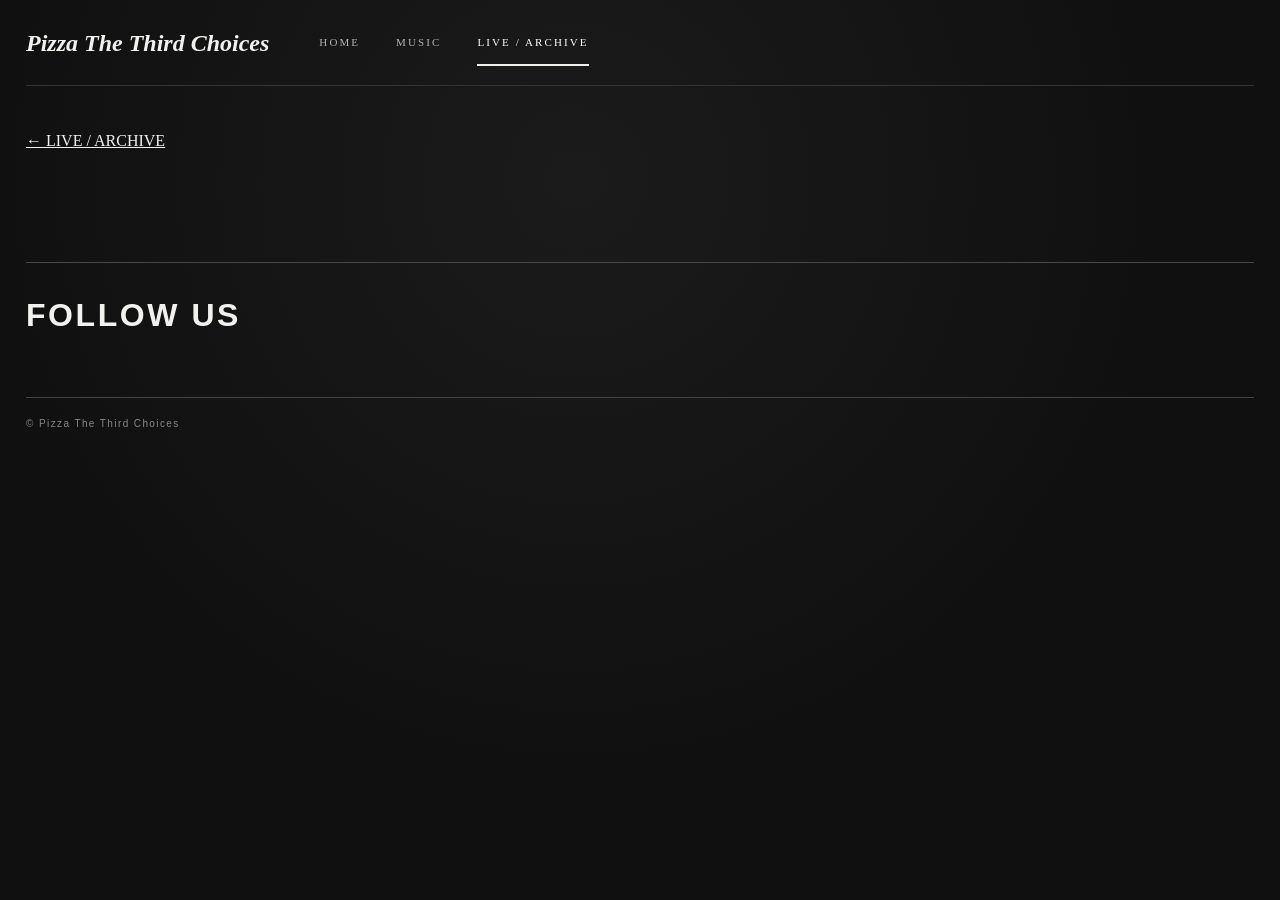
==== event.html @ 2cea5db8 "Add files via upload" ====
<!doctype html><html lang="ja"><head><meta charset="utf-8"><meta name="viewport" content="width=device-width,initial-scale=1"><title>LIVE DETAIL | Pizza The Third Choices</title><link rel="stylesheet" href="style.css"></head><body><div class="site-shell"><nav class="top-nav"><a class="wordmark" href="index.html">Pizza The Third Choices</a><div class="nav-links"><a href="index.html">HOME</a><a href="music.html">MUSIC</a><a class="active" href="live.html">LIVE / ARCHIVE</a></div></nav><main class="archive-main"><p><a href="live.html">← LIVE / ARCHIVE</a></p><div id="event-detail"></div></main><section class="social-section"><h2>FOLLOW US</h2><div class="social-links" data-social-links></div></section><footer>© Pizza The Third Choices</footer></div><script src="data/events.js"></script><script>renderEventDetail()</script><script src="data/social.js"></script></body></html>
---- style.css ----
:root{color-scheme:dark;font-family:Georgia,"Hiragino Mincho ProN","Yu Mincho",serif;background:#101010;color:#f3f1ed}*{box-sizing:border-box}body{margin:0;background:radial-gradient(ellipse at 45% 20%,#1b1b1b 0%,#101010 60%);min-height:100vh}button,input{font:inherit}button{cursor:pointer}a{color:inherit}.site-shell{max-width:1800px;margin:auto;padding:0 26px}.top-nav{min-height:86px;display:flex;align-items:center;gap:50px;border-bottom:1px solid #343434}.wordmark{display:flex;align-items:center;text-decoration:none;min-width:220px;font-style:italic;font-weight:bold;font-size:24px;line-height:1}.wordmark img{max-width:220px;max-height:73px;object-fit:contain;object-position:left}.nav-links{display:flex;gap:36px;align-items:center;flex-wrap:wrap}.nav-links a{text-decoration:none;font-size:11px;letter-spacing:.19em;color:#b6b4b2;padding:16px 0;border-bottom:2px solid transparent}.nav-links a.active{border-bottom-color:#f1efeb;color:white}.main-layout{display:grid;grid-template-columns:minmax(0,1fr) 365px;gap:28px;padding-top:26px;align-items:start}.left-column{min-width:0}.page-head{display:flex;align-items:end;justify-content:space-between;gap:20px;margin-bottom:24px}.eyebrow{font-family:Arial,sans-serif;font-size:10px;letter-spacing:.15em;color:#aaa}h1{font-size:clamp(36px,4.1vw,72px);line-height:.99;font-weight:400;letter-spacing:.07em;margin:10px 0 3px}.subheading{margin:0;text-align:center;letter-spacing:.4em;font-size:15px}.intro-tools{width:42%;max-width:340px}.intro{font-size:12px;color:#c1c1c1;line-height:1.95;margin:0 0 15px}.search-label{display:block;position:relative}.search-label span{display:block;font-family:Arial,sans-serif;color:#888;font-size:9px;letter-spacing:.16em;margin-bottom:6px}.search-label input{width:100%;background:#191919;border:1px solid #6b6b6b;border-radius:24px;padding:12px 18px;color:#fff;font-size:12px;outline:none}.search-label input:focus{border-color:#fff}.table-scroll{overflow-x:auto;padding:10px 4px 32px}.periodic{display:grid;grid-template-columns:repeat(8,minmax(0,1fr));gap:7px;min-width:650px}.element{position:relative;aspect-ratio:1/1;border:2px solid var(--album-color);border-radius:4px;background-color:var(--album-color);padding:8px;color:#fff;text-align:left;display:flex;flex-direction:column;justify-content:space-between;isolation:isolate;transition:transform .16s,filter .16s;min-width:0}.element:before{content:"";position:absolute;inset:0;background:linear-gradient(180deg,#0009,#0004 45%,#000b);z-index:-1}.element.cover-cell{background-image:var(--cover-url)!important;background-size:cover!important;background-position:center!important}.element:hover,.element:focus-visible{transform:translateY(-4px);z-index:30;outline:1px solid white}.element.selected{outline:2px solid #fff;outline-offset:2px;z-index:6}.element.dim{opacity:.18}.num{font:600 13px Arial,sans-serif;text-shadow:0 1px 5px #000}.symbol{font-size:clamp(17px,2.05vw,30px);font-weight:700;letter-spacing:-.05em;line-height:1.1;text-shadow:0 2px 8px #000,0 1px 3px #000;align-self:center;position:relative;top:-2px}.symbol.long-code{font-size:clamp(14px,1.8vw,25px)}.marks{position:absolute;right:5px;top:5px;display:flex;gap:3px}.mark-icon{display:flex;width:29px;height:29px;padding:3px;border-radius:4px;background:#0008;align-items:center;justify-content:center;filter:drop-shadow(0 1px 2px #000)}.mark-icon svg{width:100%;height:100%;fill:none;stroke:currentColor;stroke-width:1.8}.empty{aspect-ratio:1/1}.tooltip{position:absolute;left:50%;bottom:calc(100% + 12px);transform:translateX(-50%);width:235px;padding:13px;background:#eeeae3;color:#171717;box-shadow:0 10px 30px #000b;text-align:left;pointer-events:none;opacity:0;visibility:hidden;transition:opacity .12s;z-index:40;border-radius:4px}.element:hover .tooltip,.element:focus-visible .tooltip{opacity:1;visibility:visible}.tooltip strong{display:block;font-size:15px;margin:5px 0}.tooltip small{font-family:Arial,sans-serif;font-size:11px;line-height:1.6;display:block}.tooltip .more{margin-top:7px;font-weight:bold}.pair-connector{position:absolute;z-index:12;pointer-events:none;filter:drop-shadow(0 2px 2px #000);display:flex;align-items:center;justify-content:center}.pair-connector.right{width:25px;height:70px;right:-17px;top:50%;transform:translateY(-50%)}.pair-connector.down{width:70px;height:25px;bottom:-17px;left:50%;transform:translateX(-50%)}.pair-connector svg{width:100%;height:100%;overflow:visible}.pair-inline{font:bold 20px Arial,sans-serif;text-shadow:0 1px 3px #000}.legend{display:flex;align-items:center;gap:12px 18px;flex-wrap:wrap;padding:16px 0;border-top:1px solid #444;border-bottom:1px solid #444}.legend span{display:inline-flex;align-items:center;gap:7px;font:11px Arial,sans-serif;color:#ddd}.legend-label{font:12px Georgia,serif;letter-spacing:.06em}.legend .swatch{display:inline-block;width:14px;height:14px;border-radius:2px}.legend svg{width:21px;height:21px;stroke:currentColor;fill:none;stroke-width:1.8}.legend-divider{height:26px;border-left:1px solid #555}.table-note{color:#858585;font:11px Arial,sans-serif;line-height:1.6}.detail{border:1px solid #575757;background:#121212;padding:22px 22px 26px;min-height:550px;position:sticky;top:15px;max-height:calc(100vh - 30px);overflow-y:auto;scrollbar-color:#666 #151515}.detail-top{display:flex;justify-content:space-between;align-items:center}.detail-reset{background:none;border:0;color:#aaa;font-size:23px}.detail-heading{display:flex;align-items:center;gap:17px;margin:15px 0 20px;border-bottom:1px solid #444;padding-bottom:16px}.detail-number{font-size:52px;line-height:1}.detail-heading h2{font-size:24px;line-height:1.15;margin:0;overflow-wrap:anywhere;font-weight:400}.detail-code{font-size:17px;letter-spacing:.16em;margin:7px 0 0;color:#aaa}.detail-album{display:flex;gap:15px;align-items:center}.detail-cover{flex:0 0 45%;aspect-ratio:1/1;background:var(--album-color);display:flex;align-items:center;justify-content:center;color:#222;font:10px Arial,sans-serif;letter-spacing:.1em}.detail-art{width:100%;height:100%;object-fit:cover}.detail-art[hidden]{display:none}.detail-album-meta{display:flex;flex-direction:column;gap:9px;font-size:13px;line-height:1.5;overflow-wrap:anywhere}.detail-album-meta small{font:10px Arial,sans-serif;color:#999}.detail-album-meta span{font:11px Arial,sans-serif;color:#bbb}.description-section{margin-top:25px;border-top:1px solid #444;padding-top:18px}.description-section h3,.video-section h3{font-size:16px;font-weight:400;margin:0 0 10px}.description-section p{font-size:13px;line-height:1.9;color:#c7c7c7}.pair-jump,.detail-page-link{display:block;width:100%;text-align:center;border:1px solid #777;border-radius:4px;padding:11px 8px;background:transparent;color:#eee;text-decoration:none;font-size:12px;margin:14px 0}.pair-jump:hover,.detail-page-link:hover{background:#333}.video-section{border-top:1px solid #444;margin-top:22px;padding-top:18px;display:flex;flex-direction:column;gap:12px;align-items:center}.video-section h3{align-self:stretch}.shorts-player{width:min(100%,220px);aspect-ratio:9/16;border:1px solid #555;border-radius:5px;background:#222}.video-section a{font:12px Arial,sans-serif;color:#eee}.site-shell footer{border-top:1px solid #444;padding:20px 0;margin-top:25px;color:#888;font:10px Arial,sans-serif;letter-spacing:.14em}@media(max-width:1100px){.main-layout{grid-template-columns:1fr}.detail{position:static;max-height:none;min-height:0}.detail-album{max-width:500px}.detail-cover{max-width:170px}.periodic{min-width:640px}}@media(max-width:650px){.site-shell{padding:0 12px}.top-nav{gap:14px;min-height:65px}.wordmark{min-width:110px;font-size:15px}.wordmark img{max-width:110px;max-height:50px}.nav-links{gap:12px}.nav-links a{font-size:9px;letter-spacing:.05em}.page-head{display:block}.intro-tools{width:100%;max-width:none;margin-top:15px}.intro{font-size:11px}.main-layout{padding-top:18px}.periodic{gap:5px}.element{padding:6px}.detail{padding:16px}.legend{gap:9px 12px}}@media(hover:none){.tooltip{display:none}}

/* V6: Paired songs share one rectangular frame. The diagonal is a real internal divider. */
.periodic{grid-auto-rows:auto;align-items:stretch}
.pair-unit{position:relative;isolation:isolate;min-width:0;min-height:0;border:2px solid #eee;border-radius:4px;overflow:visible;background:#101010;z-index:2}
.pair-unit:hover,.pair-unit:focus-within{z-index:35}
.pair-unit .element{position:absolute;border:0;border-radius:0;outline-offset:-3px;aspect-ratio:auto;overflow:visible;min-height:0;min-width:0;transform:none}
.pair-unit .element:hover,.pair-unit .element:focus-visible{transform:none;filter:brightness(1.16)}
.pair-horizontal{grid-column-end:span 2;aspect-ratio:2/1}
.pair-vertical{grid-row-end:span 2;aspect-ratio:1/2}
.pair-horizontal .pair-first{inset:0 50% 0 0;clip-path:polygon(0 0,100% 0,calc(100% - 17%) 100%,0 100%)}
.pair-horizontal .pair-second{inset:0 0 0 50%;clip-path:polygon(17% 0,100% 0,100% 100%,0 100%)}
/* Use overlapping half-cell hit areas so the diagonal halves remain independently clickable. */
.pair-horizontal .pair-first{right:42%;clip-path:polygon(0 0,100% 0,86% 100%,0 100%)}
.pair-horizontal .pair-second{left:42%;clip-path:polygon(14% 0,100% 0,100% 100%,0 100%)}
.pair-vertical .pair-first{inset:0 0 42% 0;clip-path:polygon(0 0,100% 0,100% 86%,0 100%)}
.pair-vertical .pair-second{inset:42% 0 0 0;clip-path:polygon(0 14%,100% 0,100% 100%,0 100%)}
.pair-divider{position:absolute;pointer-events:none;z-index:10;filter:drop-shadow(0 1px 2px #000)}
.pair-horizontal .pair-divider{top:0;bottom:0;left:50%;width:2px;background:#fff;transform:skewX(-9deg);transform-origin:center}
.pair-vertical .pair-divider{left:0;right:0;top:50%;height:2px;background:#fff;transform:skewY(-9deg);transform-origin:center}
.pair-unit .num,.pair-unit .symbol,.pair-unit .marks{z-index:1}
.pair-unit .tooltip{z-index:50}
.pair-unit .element.selected{outline:2px solid #fff;outline-offset:-3px}
.pair-unit .element .symbol{font-size:clamp(16px,1.9vw,28px)}

/* V7 responsive equal-width grid: no forced horizontal scrolling */
.periodic{min-width:0;grid-template-columns:repeat(8,minmax(0,1fr));gap:clamp(2px,.6vw,7px);grid-auto-rows:auto}
.element{padding:clamp(2px,.6vw,8px)}
.pair-unit{border-color:#ddd}
.pair-unit.pair-searching{border-color:#ddd!important;outline:none!important;box-shadow:none!important}
.pair-unit.pair-searching .element.dim{opacity:.2}
.pair-unit.pair-searching .element:not(.dim){filter:brightness(1.1)}
.view-label{margin-top:12px}.view-label select{width:100%;padding:11px 16px;background:#191919;border:1px solid #6b6b6b;color:#fff;border-radius:20px;font-size:12px}
.periodic.album-layout{display:block}.album-group{margin:0 0 30px}.album-group-title{font-size:clamp(16px,2vw,23px);font-weight:400;border-bottom:1px solid #555;padding-bottom:10px}
.album-song-grid{display:grid;grid-template-columns:repeat(8,minmax(0,1fr));gap:clamp(2px,.6vw,7px)}.album-song-wrap{min-width:0;position:relative}.album-element{width:100%}.album-track-number{position:absolute;right:3px;bottom:3px;font:9px Arial,sans-serif;color:#fff;text-shadow:0 1px 4px #000;pointer-events:none}
.home-main,.archive-main{padding:30px 0 60px}.hero{min-height:380px;display:flex;flex-direction:column;align-items:center;justify-content:center;text-align:center;border-bottom:1px solid #444;padding:40px 10px}.hero-logo{max-width:min(520px,85%);max-height:220px;object-fit:contain}.hero h1{font-size:clamp(36px,6vw,85px)}.hero-caption{letter-spacing:.35em;color:#aaa;font:12px Arial,sans-serif}.hero-actions{display:flex;gap:15px;flex-wrap:wrap;justify-content:center;margin-top:25px}.hero-actions a,.event-info a{border:1px solid #999;padding:12px 18px;text-decoration:none;font:12px Arial,sans-serif}.hero-actions a:hover,.event-info a:hover{background:#333}.home-sections{display:grid;grid-template-columns:1fr 1fr;gap:15px;margin:25px 0 50px}.feature-tile{border:1px solid #555;padding:30px;min-height:260px;text-decoration:none;background:linear-gradient(135deg,#252525,#111);display:flex;flex-direction:column;justify-content:space-between}.feature-tile h2{font-size:clamp(25px,4vw,52px);font-weight:400;margin:10px 0}.feature-tile p{color:#aaa;font-size:13px}.feature-tile>span:last-child{font:11px Arial,sans-serif;letter-spacing:.15em}.section-bar{display:flex;align-items:center;justify-content:space-between;border-bottom:1px solid #555}.section-bar a{font:11px Arial,sans-serif;text-decoration:none}.archive-main>h1{margin-bottom:25px}.event-heading{font-size:23px;font-weight:400;letter-spacing:.1em;border-bottom:1px solid #555;padding-bottom:12px;margin-top:40px}.event-grid{display:grid;grid-template-columns:repeat(auto-fill,minmax(230px,1fr));gap:18px}.event-card{border:1px solid #4c4c4c;background:#181818;overflow:hidden}.event-card>img{display:block;width:100%;aspect-ratio:3/4;object-fit:contain;background:#222}.event-info{padding:18px}.event-date{font:12px Arial,sans-serif;color:#bbb}.event-title{font-size:22px;font-weight:400}.event-venue,.event-lineup,.event-description{font-size:12px;color:#bbb;line-height:1.7}.event-info a{display:inline-block;margin-top:8px}.empty-state{padding:28px;border:1px dashed #555;color:#aaa;font:13px Arial,sans-serif;line-height:1.7}
@media(max-width:1100px){.periodic{min-width:0!important}}
@media(max-width:650px){.table-scroll{overflow-x:visible;padding:4px 0 18px}.periodic{gap:3px}.element{border-width:1px;border-radius:2px;padding:2px;aspect-ratio:1/1}.num{font-size:clamp(6px,1.9vw,10px)}.symbol,.pair-unit .element .symbol{font-size:clamp(8px,2.9vw,15px);top:0;letter-spacing:-.07em}.symbol.long-code{font-size:clamp(7px,2.5vw,12px)}.mark-icon{width:clamp(10px,3.4vw,18px);height:clamp(10px,3.4vw,18px);padding:1px}.marks{right:1px;top:1px;gap:0}.pair-unit{border-width:1px;border-radius:2px}.pair-horizontal{aspect-ratio:2/1}.pair-vertical{aspect-ratio:1/2}.pair-divider{filter:none}.pair-horizontal .pair-divider{width:1px}.pair-vertical .pair-divider{height:1px}.pair-unit .element.selected{outline-width:1px}.album-song-grid{gap:3px}.album-track-number{font-size:7px}.home-sections{grid-template-columns:1fr}.feature-tile{min-height:210px}.hero{min-height:330px}.nav-links{gap:10px}.nav-links a{font-size:8px}.top-nav{justify-content:space-between}.wordmark{min-width:95px}.wordmark img{max-width:95px}}

/* Searching does not outline the combined pair frame */
.pair-unit.pair-searching .element.selected{outline:none;box-shadow:inset 0 0 0 2px #fff9}
@media(max-width:650px){.pair-unit.pair-searching .element.selected{box-shadow:inset 0 0 0 1px #fff9}}

/* v8: lightweight flyer archive, prominent next show, and streaming links */
.streaming-links{display:flex;flex-wrap:wrap;gap:8px;margin:12px 0 20px}
.streaming-links a{display:inline-block;padding:8px 11px;border:1px solid #777;border-radius:3px;color:#f5f5f5;text-decoration:none;font:11px Arial,sans-serif}
.streaming-links a:hover{background:#333}
.home-live{margin:20px 0 40px;padding:22px;border:1px solid #777;background:linear-gradient(125deg,#252525,#141414)}
.home-live .event-grid{grid-template-columns:1fr}
.home-live .event-card{display:grid;grid-template-columns:minmax(110px,220px) 1fr}
.home-live .event-cover-link{height:100%}
.home-live .event-info{display:flex;flex-direction:column;justify-content:center}
.event-cover-link{display:block;background:#252525;min-height:100px}
.event-thumb{width:100%;aspect-ratio:210/297;object-fit:contain;display:block;background:#222}
.event-no-image{display:grid;place-items:center;min-height:190px;color:#999;font:11px Arial,sans-serif}
.event-actions{display:flex;gap:8px;flex-wrap:wrap;margin-top:10px}
.event-info .event-actions a{margin:0;font-size:11px}
.event-actions .ticket-cta,.ticket-main{background:#e9b7b6!important;border-color:#e9b7b6!important;color:#171717!important;font-weight:bold!important}
.event-detail-title{font-size:clamp(30px,5vw,62px);overflow-wrap:anywhere}
.event-detail-meta{display:flex;gap:10px 25px;flex-wrap:wrap;margin:20px 0;border-block:1px solid #555;padding:12px 0;font:12px Arial,sans-serif;color:#ddd}
.ticket-main{display:inline-block;padding:15px 20px;text-decoration:none;margin:12px 0 22px;font:13px Arial,sans-serif}
.event-gallery{display:grid;grid-template-columns:repeat(auto-fit,minmax(min(100%,280px),1fr));gap:25px;margin:24px 0}
.event-figure{margin:0;min-width:0}.event-figure figcaption{font:13px Arial,sans-serif;letter-spacing:.12em;margin-bottom:10px}
.event-figure a{display:block;background:#202020}.event-full{display:block;width:100%;height:auto;max-height:950px;object-fit:contain}
.setlist-text{border-top:1px solid #555;padding-top:20px}.setlist-text li{padding:5px 0}.setlist-text a{color:#eee}
@media(max-width:650px){.home-live{padding:12px}.home-live .event-card{grid-template-columns:115px 1fr}.home-live .event-info{padding:10px}.home-live .event-title{font-size:17px}.event-info .event-actions a{padding:9px;font-size:10px}}

/* Release sides and cassette-only bonus track */
.release-side{font-size:.9rem;letter-spacing:.16em;margin:1.4rem 0 .7rem;color:#eee}
.bonus-tag{position:absolute;right:3px;bottom:3px;font-size:.56rem;letter-spacing:.03em;background:#f4e1a8;color:#222;padding:2px 4px;border-radius:2px;pointer-events:none}
.album-song-wrap{position:relative}
.special-track{display:flex;align-items:center;justify-content:center;text-align:center;padding:8px;color:white!important;background:#555!important;border:2px solid #aaa!important;font-size:.72rem;text-decoration:none;overflow-wrap:anywhere}

/* Official social links — shared across the site */
.social-section{padding:34px 0 20px;margin-top:36px;border-top:1px solid #484848}
.social-section h2{font:600 clamp(20px,3vw,32px) Arial,sans-serif;letter-spacing:.08em;margin:0 0 18px}
.social-links{display:flex;flex-wrap:wrap;gap:10px}
.social-link{display:inline-flex;align-items:center;justify-content:space-between;gap:24px;min-width:150px;border:1px solid #777;border-radius:3px;padding:13px 17px;text-decoration:none;font:600 12px Arial,sans-serif;letter-spacing:.06em;transition:background .2s,border-color .2s}
.social-link:hover,.social-link:focus-visible{background:#303030;border-color:#fff}
.social-empty{color:#999;font:12px Arial,sans-serif}
@media(max-width:650px){.social-link{min-width:calc(50% - 5px);padding:12px;font-size:11px;gap:5px}.social-section{margin-top:24px}}

/* Official release links */
.release-links{display:grid;grid-template-columns:repeat(3,minmax(0,1fr));gap:12px;margin:18px 0 28px}
.release-link{min-width:0;display:flex;align-items:center;gap:12px;padding:12px;border:1px solid #555;border-radius:8px;color:#f6f6f6;text-decoration:none;background:#202020}
.release-link:hover,.release-link:focus-visible{border-color:#e9b7b6;background:#2b2b2b}
.release-link img{width:52px;height:52px;object-fit:cover;flex-shrink:0;border-radius:3px}
.release-link span:nth-child(2){font-weight:700;flex:1;overflow-wrap:anywhere}
.release-link span:last-child{font-size:.75rem;white-space:nowrap}
@media(max-width:850px){.release-links{grid-template-columns:1fr}}

/* V12: one pair rectangle spans the intervening grid gutter too.
   A cell is exactly (container width - seven gutters) / eight.
   CSS Grid includes the gutter when an item spans two tracks. */
.periodic {
  --periodic-gap: clamp(2px, .6vw, 7px);
  gap: var(--periodic-gap);
  grid-template-columns: repeat(8, minmax(0, 1fr));
  grid-auto-rows: minmax(0, calc((100% - 7 * var(--periodic-gap)) / 8));
  align-items: stretch;
}
.pair-horizontal, .pair-vertical {
  aspect-ratio: auto; /* don't force 2:1 or 1:2: the spanned gap changes that ratio */
  width: 100%;
  height: 100%;
}
@media (max-width: 650px) {
  .periodic { --periodic-gap: 3px; }
  .pair-horizontal, .pair-vertical { aspect-ratio: auto; }
}

/* v13: swipeable flyer and setlist archive */
.event-carousel{margin:34px 0 44px;min-width:0}
.event-carousel-heading,.event-carousel-controls{display:flex;align-items:center;justify-content:space-between;gap:12px}
.event-carousel-heading h2{font-size:20px;letter-spacing:.14em;font-weight:400}
.event-carousel-counter,.event-carousel-hint{font:12px Arial,sans-serif;color:#aaa;letter-spacing:.14em}
.event-carousel-track{display:flex;gap:14px;overflow-x:auto;scroll-snap-type:x mandatory;scroll-padding-inline:0;overscroll-behavior-x:contain;scrollbar-width:thin;padding:0 0 12px;-webkit-overflow-scrolling:touch}
.event-carousel-slide{flex:0 0 min(100%,580px);margin:0;scroll-snap-align:start;min-width:0}
.event-carousel-slide figcaption{font:12px Arial,sans-serif;letter-spacing:.13em;margin:0 0 10px;color:#ddd}
.event-slide-image{display:flex;align-items:center;justify-content:center;background:#222;min-height:240px;height:min(74vh,700px)}
.event-carousel-image{display:block;max-width:100%;max-height:100%;object-fit:contain}
.event-pdf{background:#222;height:min(74vh,700px);display:flex;flex-direction:column;align-items:stretch}
.event-pdf iframe{border:0;width:100%;flex:1;min-height:200px}
.event-pdf-open{padding:12px;color:#fff;text-align:center;font:12px Arial,sans-serif}
.event-carousel-controls{justify-content:center;margin:12px 0;gap:24px}
.event-carousel-arrow{background:transparent;border:1px solid #777;color:#fff;padding:10px 20px;font-size:18px;cursor:pointer}
.event-carousel-arrow:disabled{opacity:.3;cursor:default}
@media(max-width:650px){.event-carousel-slide{flex-basis:88%}.event-slide-image,.event-pdf{height:65vh}}
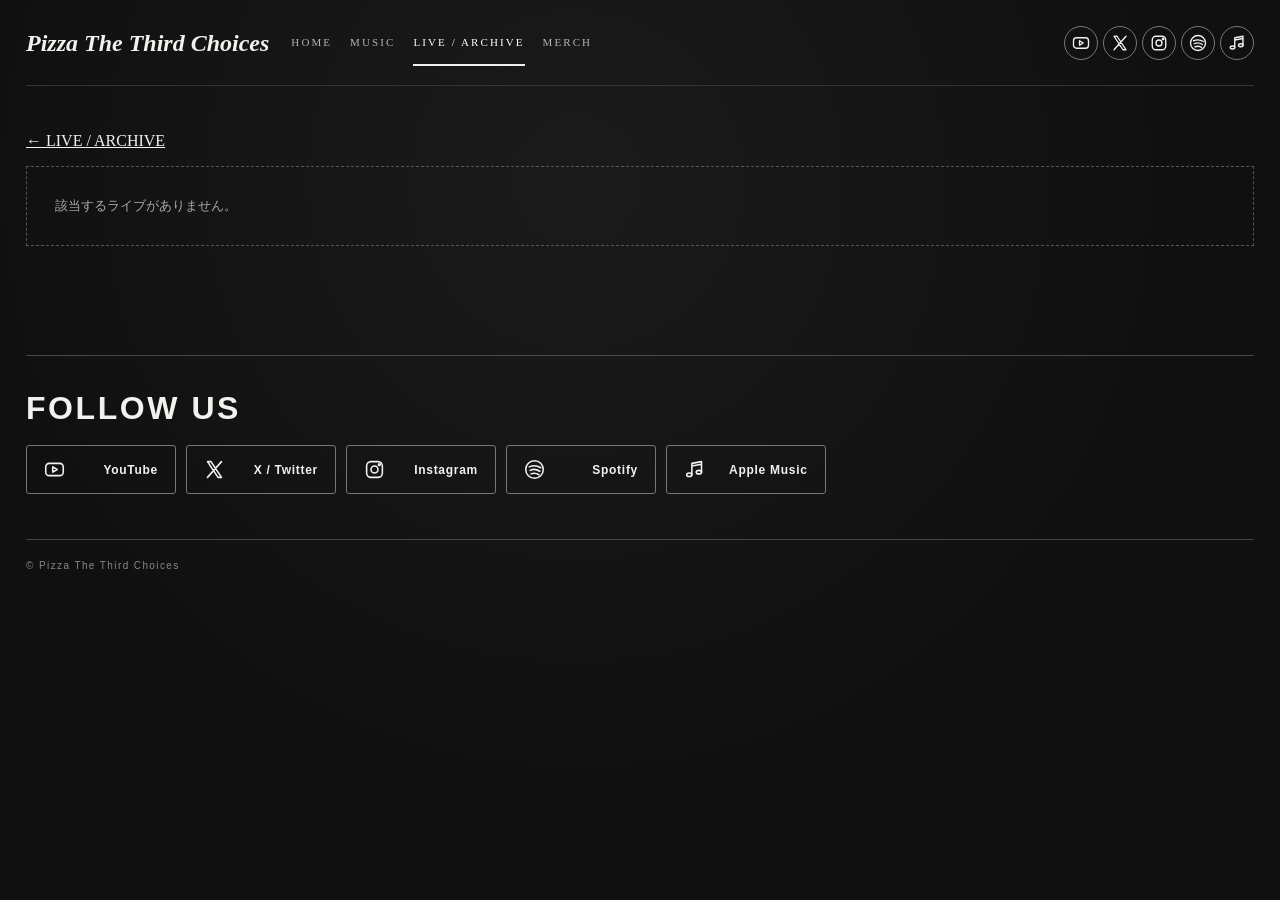
==== commit 5cd72e2e: "Add files via upload" ====
--- a/event.html
+++ b/event.html
@@ -1 +1 @@
-<!doctype html><html lang="ja"><head><meta charset="utf-8"><meta name="viewport" content="width=device-width,initial-scale=1"><title>LIVE DETAIL | Pizza The Third Choices</title><link rel="stylesheet" href="style.css"></head><body><div class="site-shell"><nav class="top-nav"><a class="wordmark" href="index.html">Pizza The Third Choices</a><div class="nav-links"><a href="index.html">HOME</a><a href="music.html">MUSIC</a><a class="active" href="live.html">LIVE / ARCHIVE</a></div></nav><main class="archive-main"><p><a href="live.html">← LIVE / ARCHIVE</a></p><div id="event-detail"></div></main><section class="social-section"><h2>FOLLOW US</h2><div class="social-links" data-social-links></div></section><footer>© Pizza The Third Choices</footer></div><script src="data/events.js"></script><script>renderEventDetail()</script><script src="data/social.js"></script></body></html>+<!doctype html><html lang="ja"><head><meta charset="utf-8"><meta name="viewport" content="width=device-width,initial-scale=1"><title>LIVE DETAIL | Pizza The Third Choices</title><link rel="stylesheet" href="style.css"></head><body><div class="site-shell"><nav class="top-nav"><a class="wordmark" href="index.html">Pizza The Third Choices</a><div class="nav-links"><a href="index.html">HOME</a><a href="music.html">MUSIC</a><a class="active" href="live.html">LIVE / ARCHIVE</a><a href="merch.html">MERCH</a></div><div class="social-links header-social" data-social-links aria-label="公式SNS・配信ストア"></div></nav><main class="archive-main"><p><a href="live.html">← LIVE / ARCHIVE</a></p><div id="event-detail"></div></main><section class="social-section"><h2>FOLLOW US</h2><div class="social-links" data-social-links></div></section><footer>© Pizza The Third Choices</footer></div><script src="data/events.js"></script><script>renderEventDetail()</script><script src="data/social.js"></script></body></html>
--- a/style.css
+++ b/style.css
@@ -126,3 +126,8 @@
 .event-carousel-arrow{background:transparent;border:1px solid #777;color:#fff;padding:10px 20px;font-size:18px;cursor:pointer}
 .event-carousel-arrow:disabled{opacity:.3;cursor:default}
 @media(max-width:650px){.event-carousel-slide{flex-basis:88%}.event-slide-image,.event-pdf{height:65vh}}
+
+/* Ver.15: social icons, home photography and merchandise */
+.top-nav{gap:22px;flex-wrap:wrap}.nav-links{gap:18px}.header-social{margin-left:auto;gap:5px;flex-wrap:nowrap}.header-social .social-link{min-width:0;width:34px;height:34px;padding:7px;border-radius:50%;gap:0;justify-content:center}.social-link svg{width:21px;height:21px;fill:none;stroke:currentColor;stroke-width:1.8;stroke-linecap:round;stroke-linejoin:round}.social-link svg path{stroke-linejoin:round}.header-social .social-link svg{width:18px;height:18px}.home-visuals{position:relative;margin:24px 0 38px;overflow:hidden;min-height:180px}.home-visuals>img:first-child{width:100%;max-height:560px;object-fit:cover;display:block}.home-extra-logo{position:absolute;right:3%;bottom:6%;width:min(28%,230px);max-height:150px;object-fit:contain;filter:drop-shadow(0 3px 12px #000)}.home-merch{padding:24px 0;border-top:1px solid #444}.home-merch p{color:#aaa;letter-spacing:.15em}.merch-items{display:grid;grid-template-columns:repeat(2,minmax(0,1fr));gap:24px;margin-top:28px}.merch-card{border:1px solid #555;padding:20px;background:#181818;min-width:0}.merch-heading{display:flex;align-items:baseline;justify-content:space-between;gap:12px}.merch-heading h2{font-weight:400;letter-spacing:.1em}.merch-heading strong{font:600 15px Arial,sans-serif}.merch-gallery{display:flex;overflow-x:auto;gap:12px;scroll-snap-type:x mandatory;padding-bottom:12px}.merch-gallery figure{margin:0;flex:0 0 88%;scroll-snap-align:start}.merch-gallery figure a{display:flex;align-items:center;justify-content:center;width:100%;aspect-ratio:4/5;background:#242424;border:1px solid #444;text-decoration:none}.merch-gallery img{width:100%;height:100%;object-fit:contain}.merch-gallery figcaption{font:11px Arial,sans-serif;color:#aaa;margin-top:8px}.merch-missing{font:12px Arial,sans-serif;color:#888}.merch-card>p{color:#bbb;font-size:13px;line-height:1.8}.home-live .event-grid{display:grid;gap:16px}.home-live .ticket-cta,.event-actions .ticket-cta{background:#f0f0e9;color:#111;border-color:#f0f0e9;font-weight:bold}.home-live .event-thumb{object-fit:cover}
+@media(max-width:950px){.top-nav{gap:8px}.header-social{width:100%;margin:0 0 12px;justify-content:flex-end}.merch-items{grid-template-columns:1fr}}
+@media(max-width:650px){.header-social .social-link{width:33px;height:33px;min-width:0;padding:7px}.home-visuals{min-height:100px}.merch-card{padding:12px}.merch-gallery figure{flex-basis:92%}}
